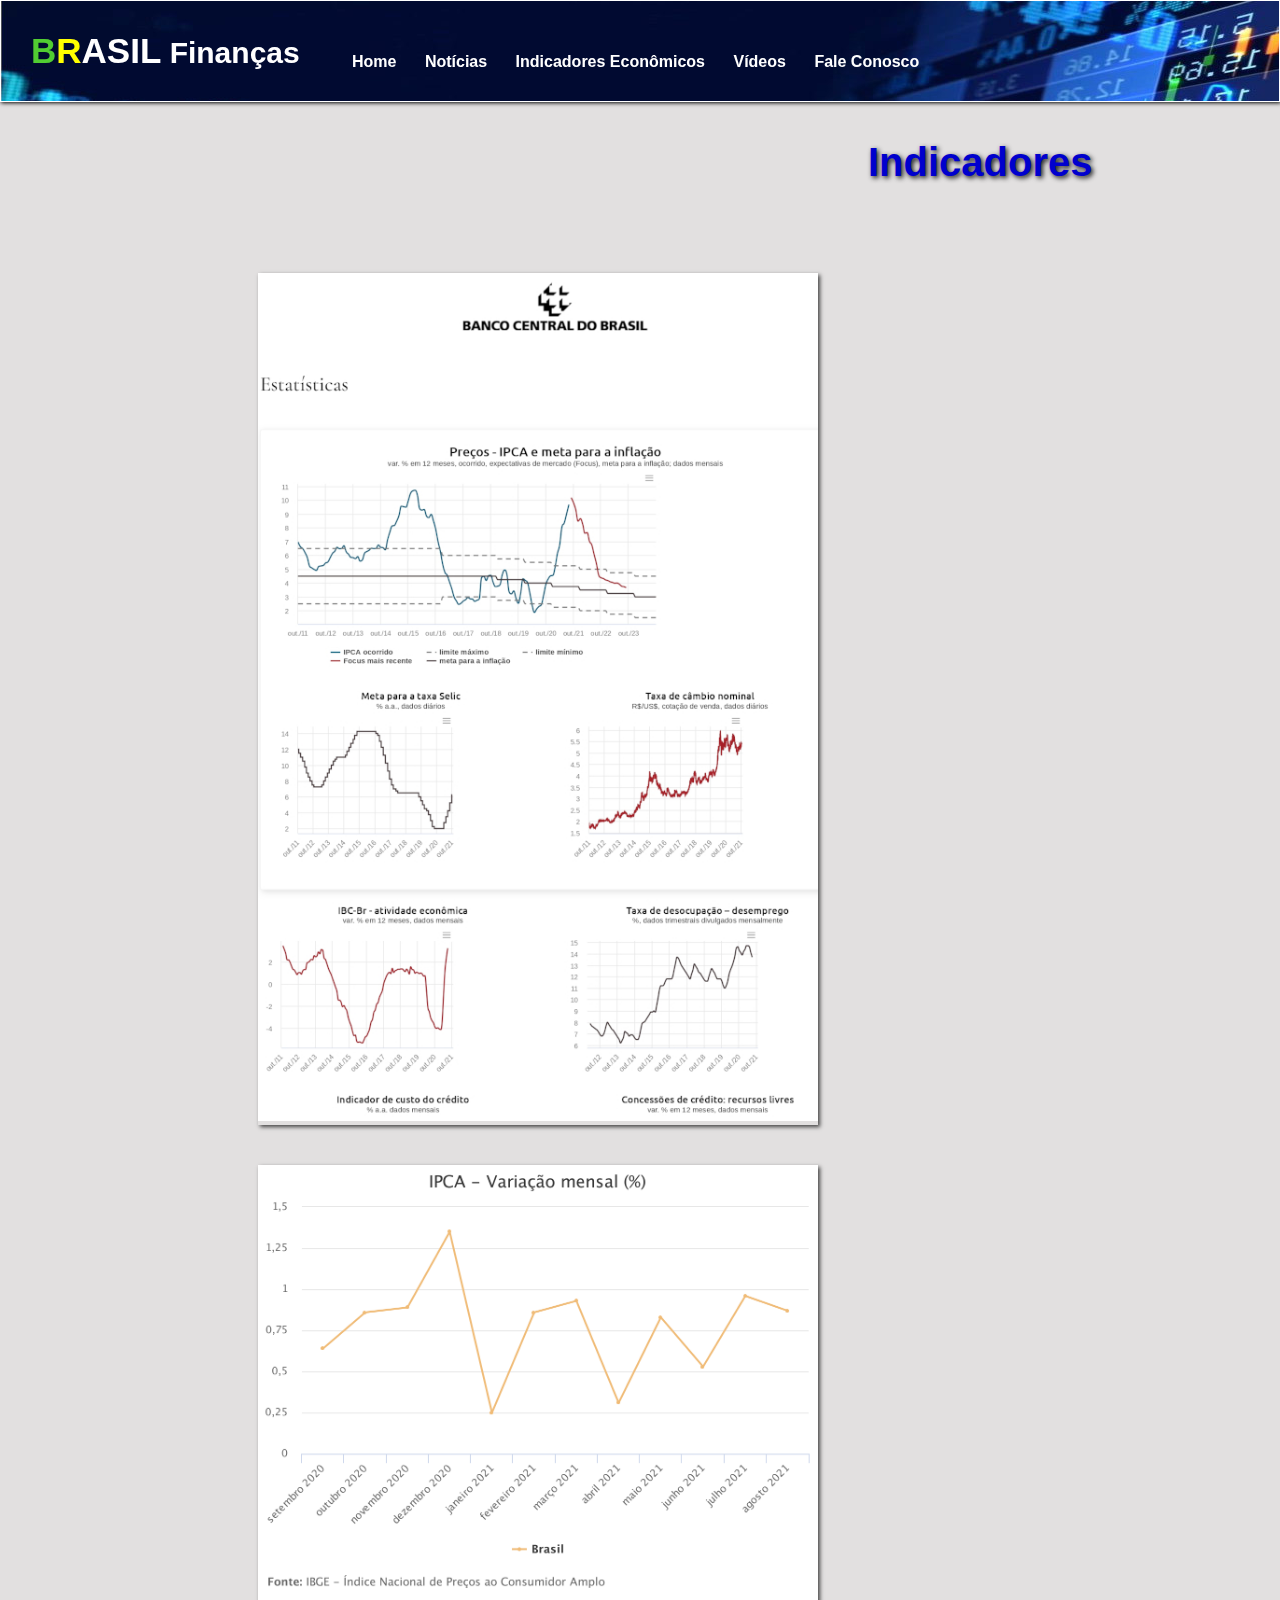
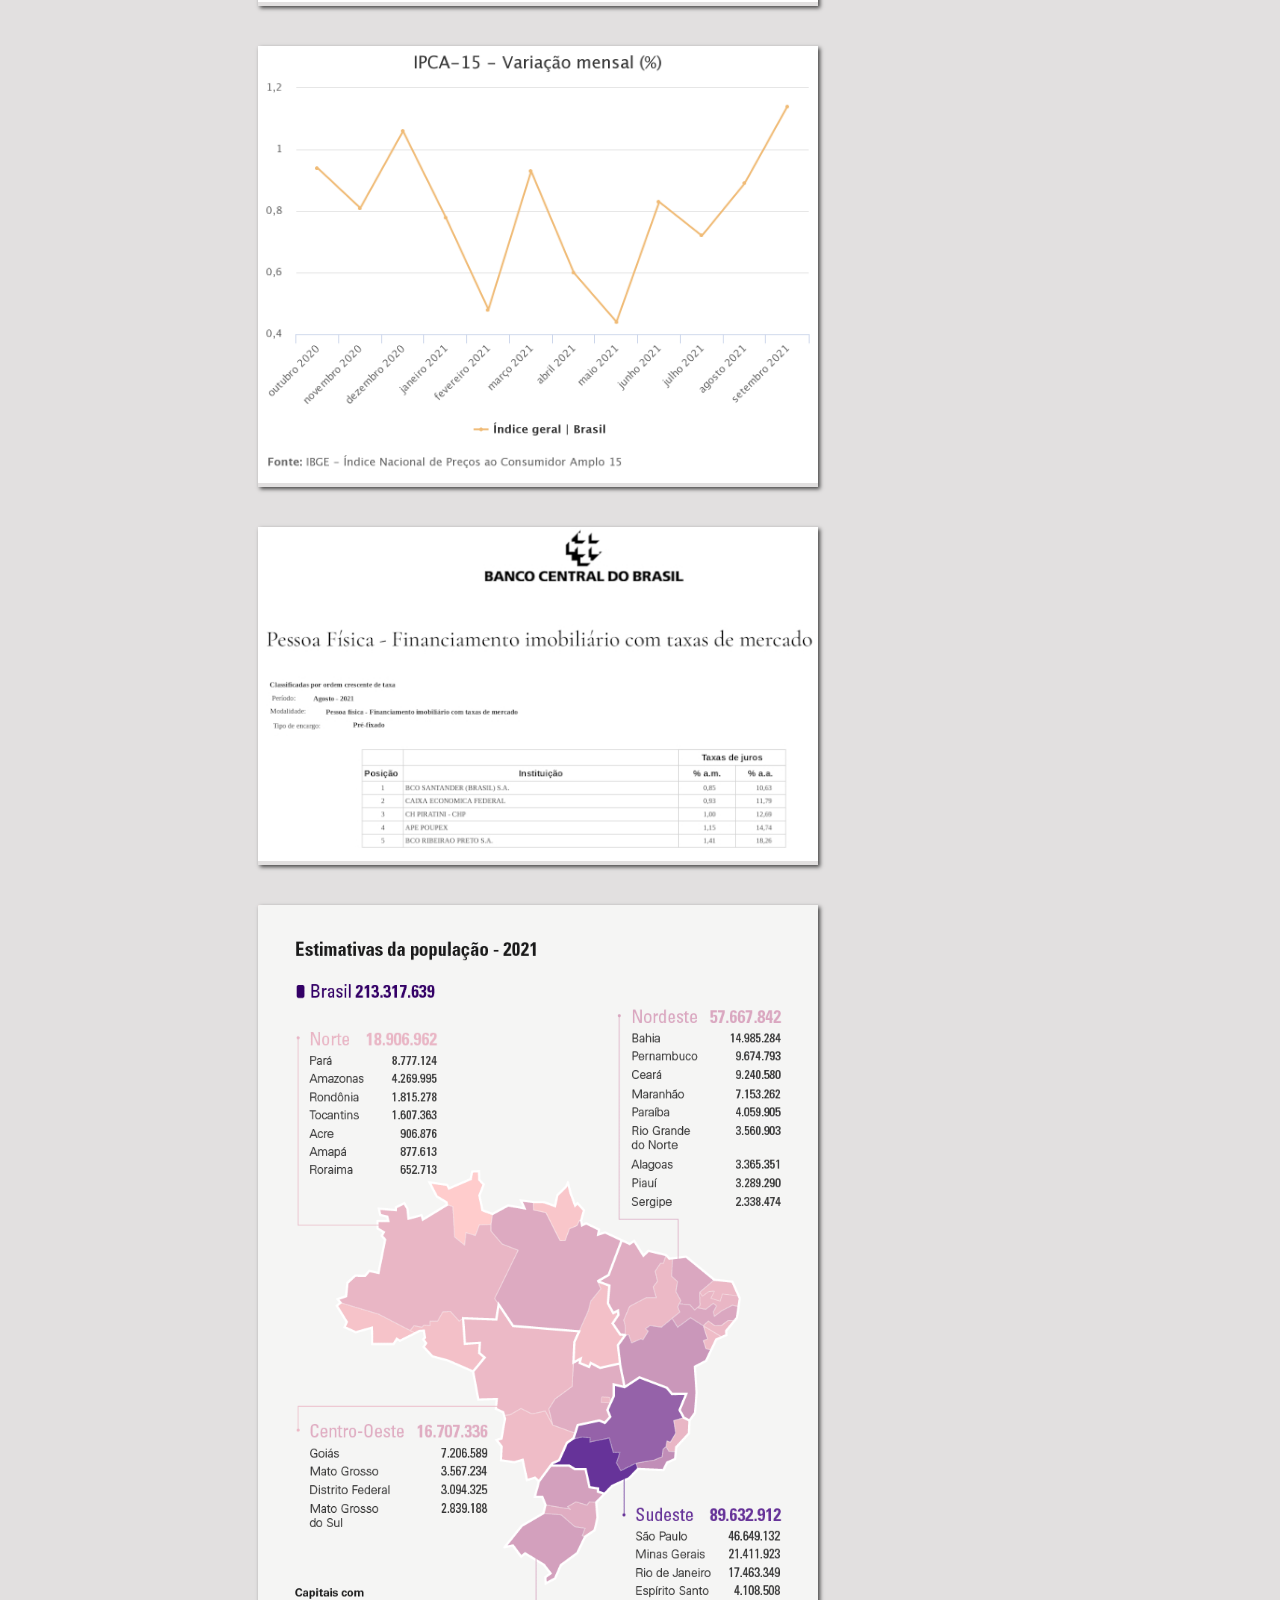
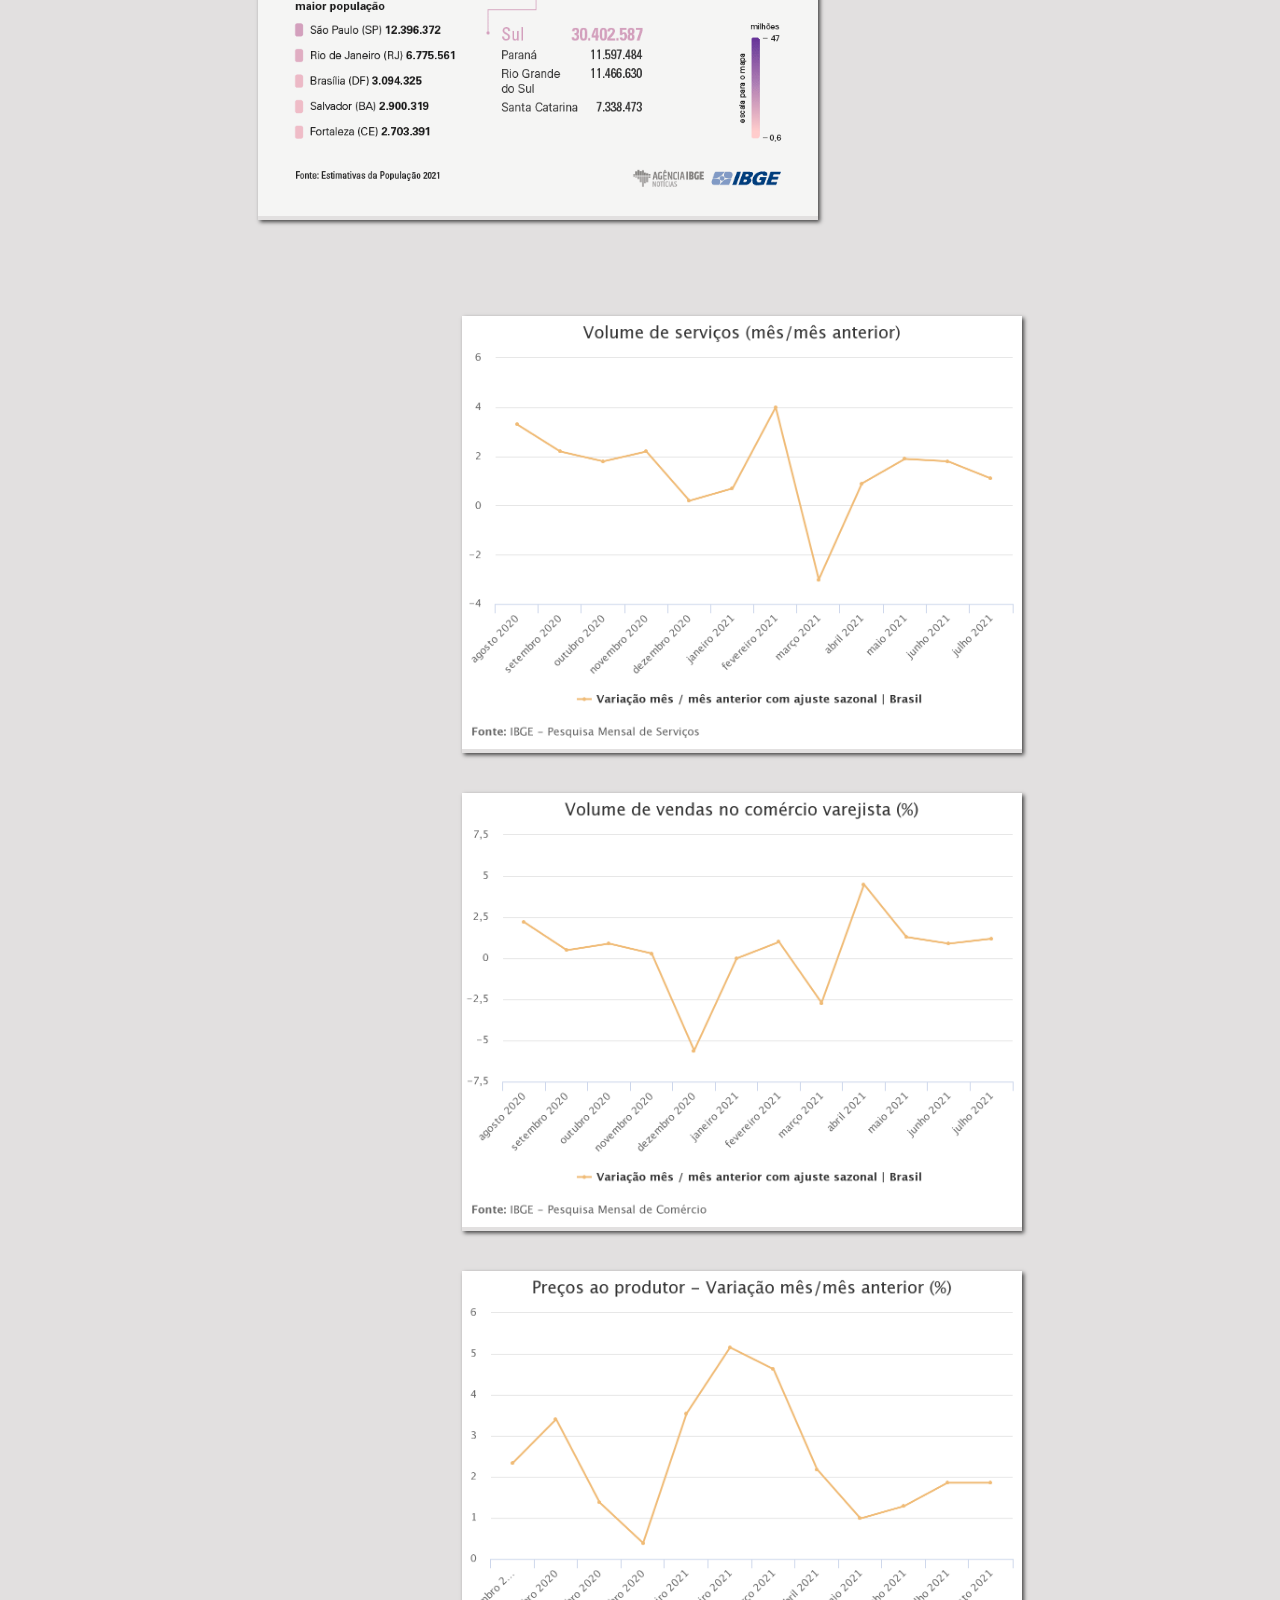
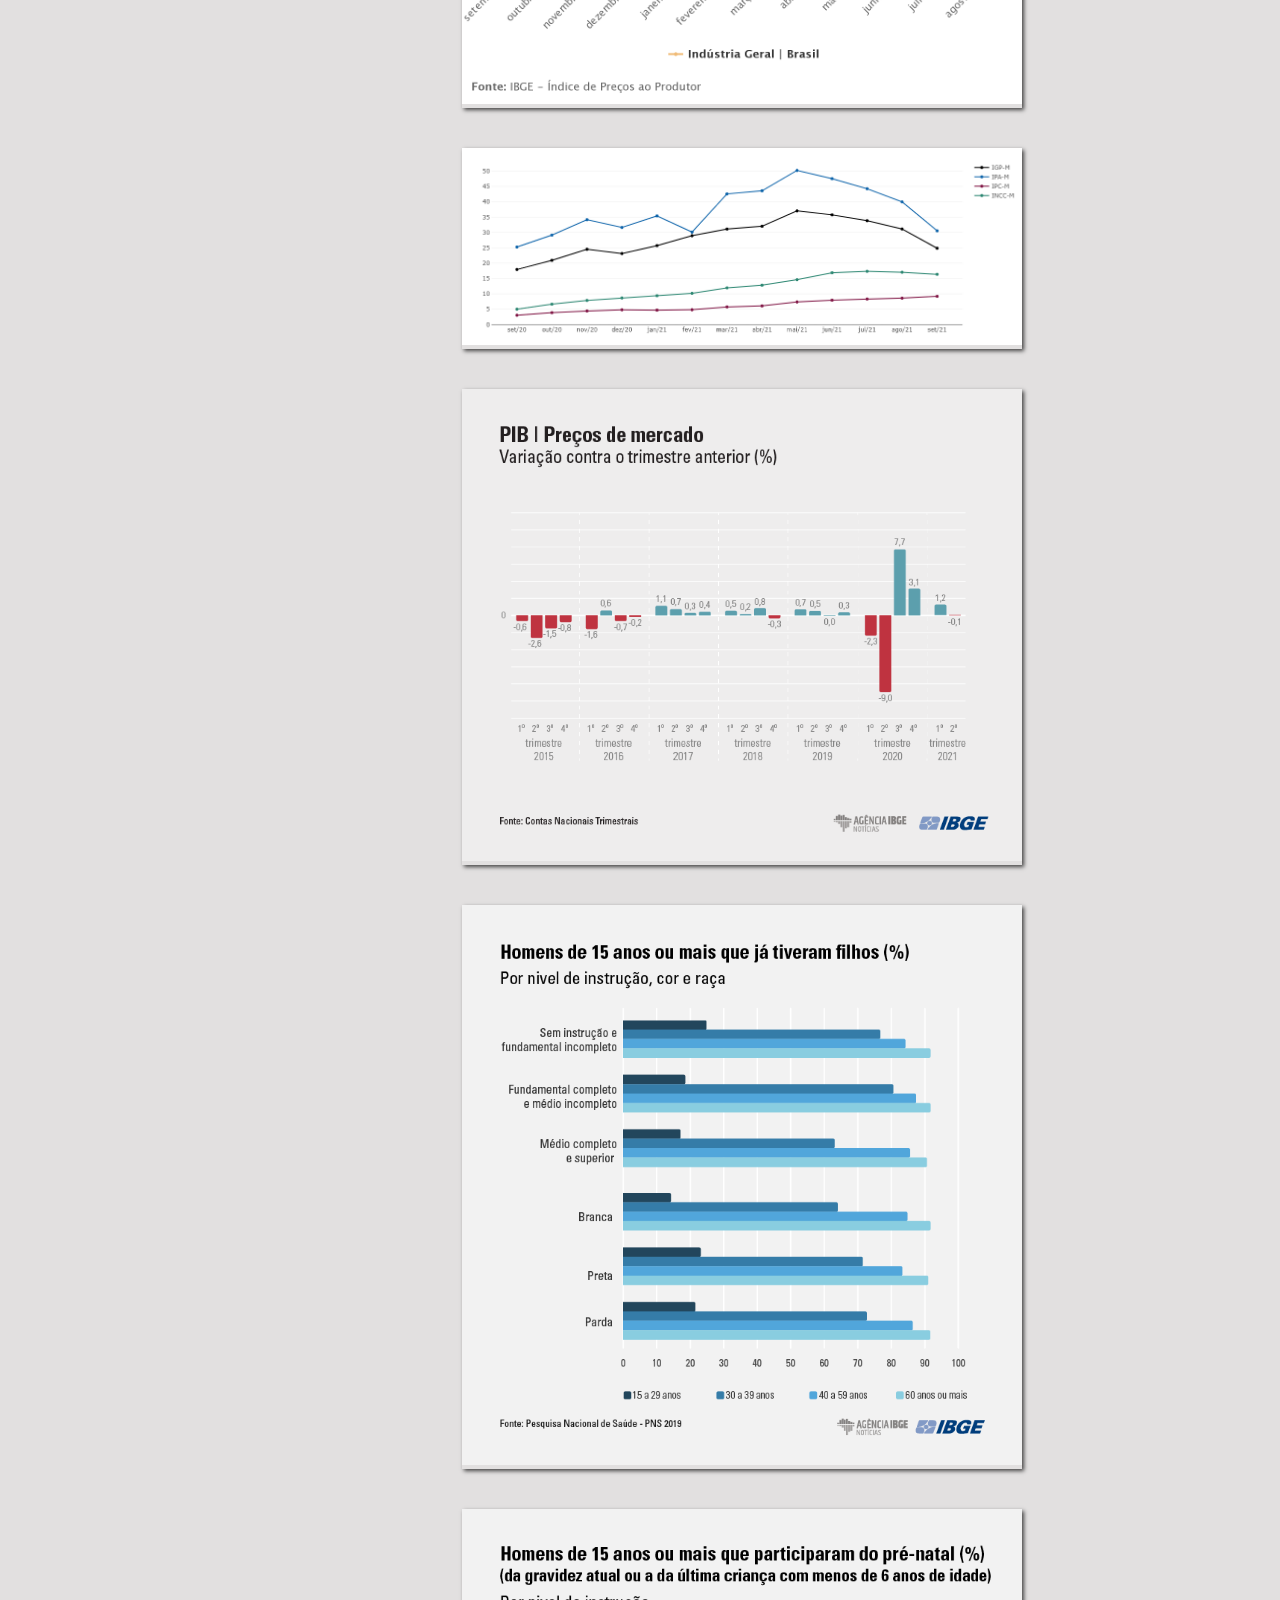
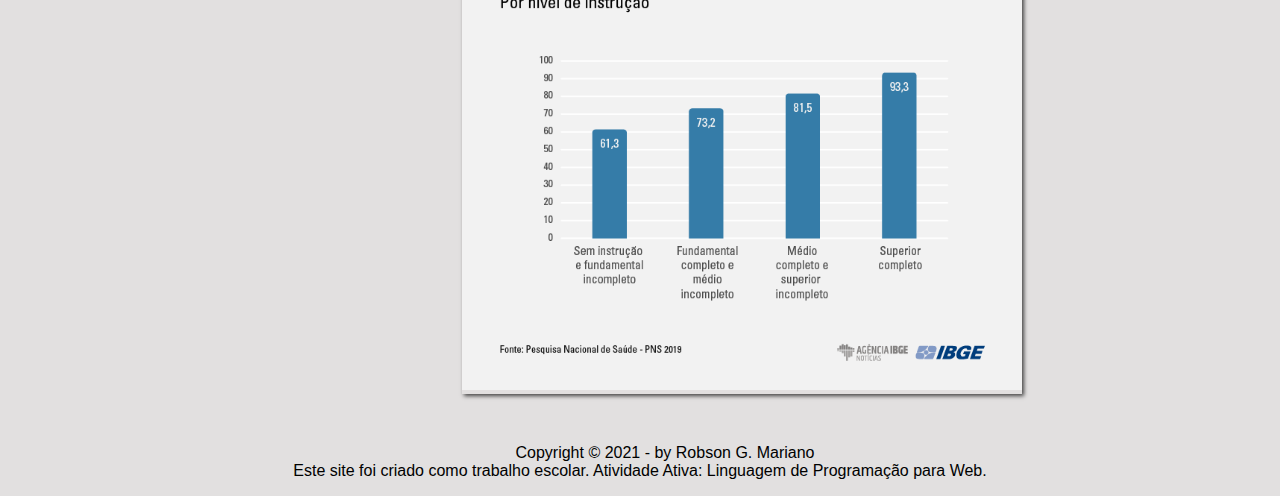
==== indicadores.html @ 37a767a7 "first commit" ====
<!DOCTYPE html>
<html lang="pt-br">

<head>
    <meta charset="UTF-8"/>
    <title>BRASIL Finanças</title>
    <link rel="stylesheet" href="_css/estilo.css"/>
    <link rel="icon" href="_imagens/icon.png">
</head>

<body>
    <div id="interface">
        <header id="cabecalho">
        <hgroup style="background-image: url(_imagens/fundo1.jpg); border: 1px solid white; box-shadow: 1px 1px 4px black">
        <h1 style="text-align:left; position: relative; margin: 30px;color: white; font-size: 30px;"><b><a href="br_financas.html" style="text-decoration:none; color:white"><span style="color:rgb(81, 205, 50); font-size:35px;">B</span><span style="color:yellow; font-size:35px;">R</span><span style="font-size: 35px">ASIL</span> Finanças</a></b></h1>
        </hgroup>

        <nav id="menu">
            <h1>Menu Principal</h1>
            <ul>
                <li><a href="index.html"><b>Home</b></a></li>
                <li><a href="noticias.html"><b>Notícias</b></a></li>
                <li><a href="indicadores.html"><b>Indicadores Econômicos</b></a></li>
                <li><a href="multimidia.html"><b>Vídeos</b></a></li>
                <li><a href="faleconosco.html"><b>Fale Conosco</b></a></li>
            </ul>
        </nav>
        </header>

        <hgroup style="background-image: url(_imagens/brasil_logo.png); margin-left: 860px; margin-right: 860px; padding-bottom: 15px;">
            <h1 style="margin-top: 140px; text-align: center; font-size: 40px; position: relative; color: mediumblue; text-shadow: 2px 2px 5px rgba(0,0,0,.9);">Indicadores</h1>
        </hgroup>

        <section id="indicadores">
            <article>
                <figure class="indices_gerais">
                    <img src="_imagens/indices_gerais.jpg" width="100%;">
                </figure>
            </article>
            
            <article>
                <figure id="ipca">
                    <img src="_imagens/ipca.png" width="100%">
                </figure>
            </article>

            <article>
                <figure id="ipca15">
                    <img src="_imagens/ipca15.png" width="100%">
                </figure>
            </article>

            <article>
                <figure id="juros4">
                    <img src="_imagens/Taxa de juros4.jpg" width="100%">
                </figure>
            </article>

            <article>
                <figure id="populacao">
                    <img src="_imagens/populacao.png" width="100%">
                </figure>
            </article>
            
        </section>

        <aside id="indicadoreslateral">
            <article>
                <figure class="servicos">
                    <img src="_imagens/servicos.png" width="100%">
                </figure>
            </article>

            <article>
                <figure class="vendas">
                    <img src="_imagens/vendas.png" width="100%">
                </figure>
            </article>

            <article>
                <figure class="produtor">
                    <img src="_imagens/produtor.png" width="100%">
                </figure>
            </article>

            <article>
                <figure class="igpm">
                    <img src="_imagens/igpm.png" width="100%">
                </figure>
            </article>

            <article>
                <figure class="pib">
                    <img src="_imagens/pib.png" width="100%">
                </figure>
            </article>

            <article>
                <figure class="paternidade">
                    <img src="_imagens/paternidade.png" width="100%">
                </figure>
            </article>

            <article>
                <figure class="prenatal">
                    <img src="_imagens/prenatal.png" width="100%">
                </figure>
            </article>

        </aside>

        <footer id="rodape">
            <p>Copyright &copy; 2021 - by Robson G. Mariano <br/>
            Este site foi criado como trabalho escolar. Atividade Ativa: Linguagem de Programação para Web.</p>
        </footer>

    </div>
</body>
</html>
---- _css/estilo.css ----
@charset "UTF-8";

body {
    background-color:#e2e0e0;
    font-family:arial;
}

div#interface {
    margin: 12px auto auto auto;
}

p {
    text-align: justify;
    text-indent: 50px;
}

header#cabecalho {
    position: fixed;
    top: 0;
    left: 0;
    right: 0;
    z-index: 99; /*faz o menu ficar por cima de todos os outros elementos*/
}

nav#menu {
    display:block;
}
nav#menu ul {
    list-style: none;
    position:absolute;
    top: 25px;
    left:300px;
}
nav#menu li {
    display: inline-block;
    background-color:transparent;
    padding: 10px;
    margin: 2px;
    transition: background-color 0.5s;
}
nav#menu li:hover {
    background-color: none;
}
nav#menu h1 {
    display:none;
}
nav#menu a {
    color:white;
    text-decoration: none;
}
nav#menu a:hover {
    color:greenyellow;
}

section#corpo {
    display: block;
    width: 600px;
    float: left;
    padding: 10px;
}

section#corpo h2 {
    background-color: rgb(50, 50, 50);
    color: white;
    text-align:center;
    margin-bottom: 1px;
    margin-top: 5px;
}

figure.selic {
    display: block;
    margin-top: 40px;
    
    box-shadow: 1px 1px 3px rgba(0,0,0,.8);
    z-index:95;
    -webkit-transition: all .4s ease-in;
}

figure.selic:hover {
    -webkit-transform: scale(1.5);
}

figure.indices {
    display: block;
    width: 100%;
    height: 100%;
    box-shadow: 1px 1px 3px rgba(0, 0, 0, .8);
    margin-top: 2px;
    margin-left: 0px;
}

figure.indicadores1 {
    display: block;
    width: 100%;
    height: 100%;
    box-shadow: 1px 1px 3px rgba(0, 0, 0, .8);
    margin-top: 40px;
    margin-left: 0px;
}

section#lateral1 {
    display: block;
    width: 610px;
    float: right;
    padding: 10px;
    
}

section#lateral1 h2 {
    background-color: rgb(50, 50, 50);
    color: white;
    text-align:center;
    margin-bottom: 1px;
    margin-top: 5px;
}

figure.desemprego {
    display: block;
    width: 100%;
    height: 100%;
    box-shadow: 1px 1px 3px rgba(0, 0, 0, .8);
    margin-top: 40px;
    margin-left: 0px;
}

figure.ipca_15 {
    display: block;
    width: 100%;
    height: 100%;
    box-shadow: 1px 1px 3px rgba(0, 0, 0, .8);
    margin-top: 40px;
    margin-left: 0px;
}

figure.contas {
    display: block;
    width: 100%;
    height: 100%;
    box-shadow: 1px 1px 3px rgba(0, 0, 0, .8);
    margin-top: 40px;
    margin-left: 0px;
}

figure.imobiliario1 {
    display: block;
    width: 100%;
    height: 150%;
    box-shadow: 1px 1px 3px rgba(0, 0, 0, .8);
    margin-top: 40px;
    margin-left: 0px;
    -webkit-transition: all .4s ease-in;
}

figure.imobiliario1:hover {
    -webkit-transform: scale(1.5);
}

aside#lateral2 {
    display:block;
    width: 610px;
    float: right;
    padding: 10px;
}

aside#lateral2 h2 {
    background-color: rgb(50, 50, 50);
    color: white;
    text-align:center;
    margin-bottom: 1px;
    margin-top: 5px;
}

figure.atraso {
    display: block;
    width: 100%;
    height: 100%;
    box-shadow: 1px 1px 3px rgba(0, 0, 0, .8);
    margin-top: 40px;
    margin-left: 0px;
}

figure.imobiliario2 {
    display: block;
    width: 100%;
    height: 100%;
    box-shadow: 1px 1px 3px rgba(0, 0, 0, .8);
    margin-top: 40px;
    margin-left: 0px;
    -webkit-transition: all .4s ease-in;
}

figure.imobiliario2:hover {
    -webkit-transform: scale(1.5);
}

section#corponoticias {
    display: block;
    width: 640px;
    float: left;
    padding: 10px;
    margin-top:20px;
    margin-left: 90px;
}

section#corponoticias article#noticia1 {
    display: block;
    margin-left: 130px;
    margin-top: 20px;
}

section#corponoticias article#noticia2 {
    display: block;
    margin-left: 130px;
    margin-top: 20px;
}

aside#lateralnoticias {
    display: block;
    width: 640px;
    float:right;
    padding: 10px;
    margin-top: 20px;
    margin-right: 80px;
}

section#indicadores {
    display: block;
    width: 640px;
    float: left;
    padding: 10px;
    margin-top:20px;
    margin-left: 200px;
}

section#indicadores figure {
    margin-bottom: 40px;
    box-shadow: 2px 2px 4px rgba(0,0,0,.7);
    -webkit-transition: all .4s ease-in;
}

section#indicadores figure:hover {
    -webkit-transform: scale(1.5);
}

aside#indicadoreslateral {
    display: block;
    width: 640px;
    float:right;
    padding: 10px;
    margin-top: 20px;
    margin-right: 200px;
}

aside#indicadoreslateral figure {
    margin-bottom: 40px;
    box-shadow: 2px 2px 4px rgba(0,0,0,.7);
    -webkit-transition: all .4s ease-in;
}

aside#indicadoreslateral figure:hover {
    -webkit-transform: scale(1.5);
}

article#videos {
    display: block;
    float: left;
    padding: 10px;
    margin-bottom: 15px;
    background-color: rgba(0, 0, 0, .6);
}

article#videos iframe {
    padding: 30px
}

footer#rodape {
    clear: both;
    position:auto;
    bottom: 0px;
    left: 0px;
    right: 0px;
    }

footer#rodape p {
    text-align: center;
}
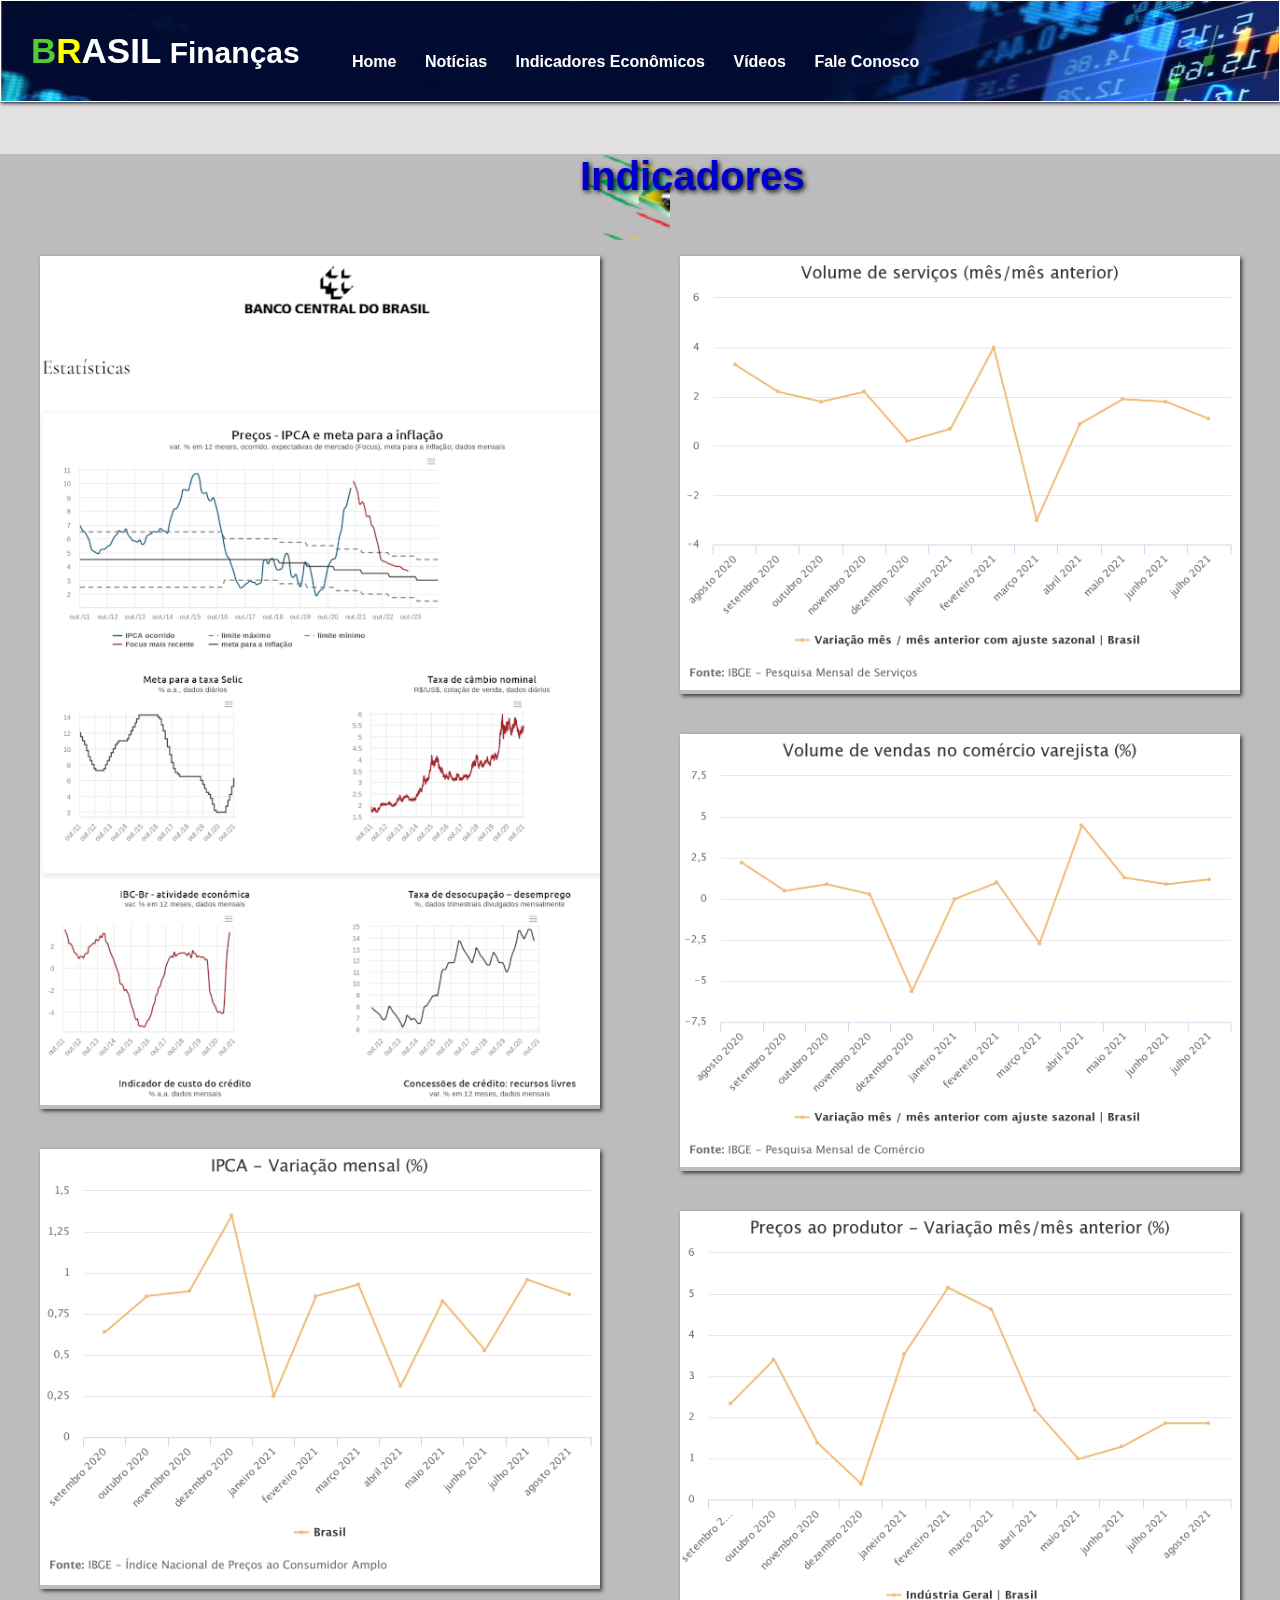
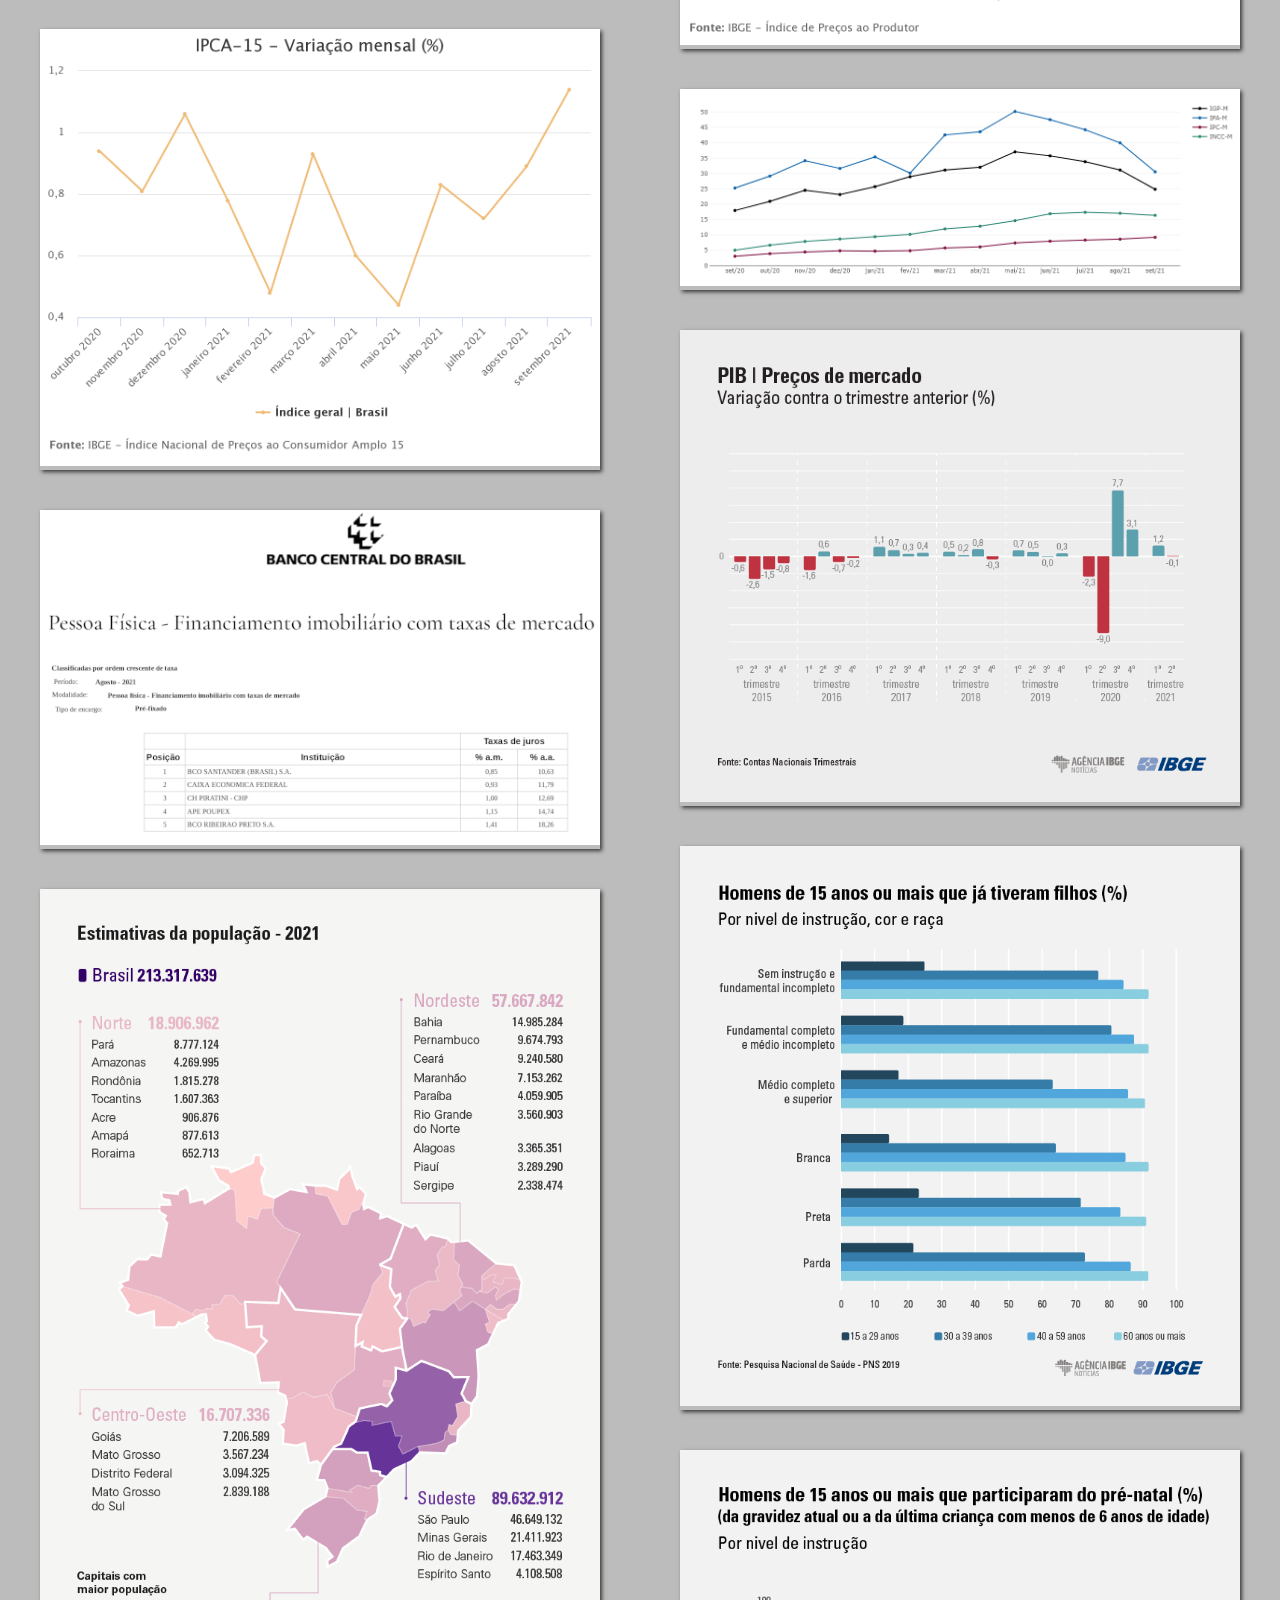
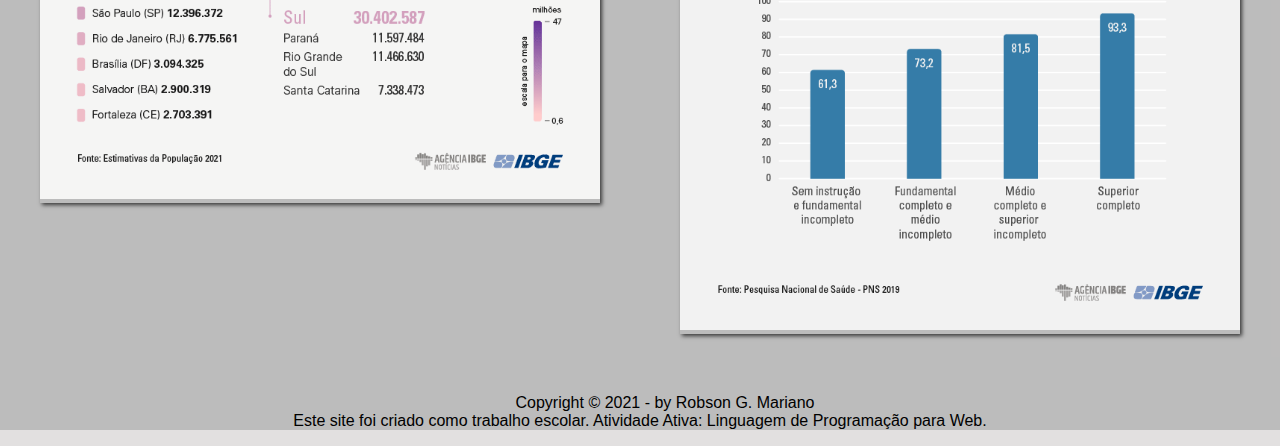
==== commit d5e55a79: "second commit" ====
--- a/indicadores.html
+++ b/indicadores.html
@@ -27,7 +27,7 @@
         </nav>
         </header>
 
-        <hgroup style="background-image: url(_imagens/brasil_logo.png); margin-left: 860px; margin-right: 860px; padding-bottom: 15px;">
+        <hgroup style="background-image: url(_imagens/brasil_logo.png); margin-left: 580px; margin-right: 610px; padding-bottom: 15px;">
             <h1 style="margin-top: 140px; text-align: center; font-size: 40px; position: relative; color: mediumblue; text-shadow: 2px 2px 5px rgba(0,0,0,.9);">Indicadores</h1>
         </hgroup>
 
--- a/_css/estilo.css
+++ b/_css/estilo.css
@@ -1,12 +1,21 @@
 @charset "UTF-8";
+
 
 body {
     background-color:#e2e0e0;
     font-family:arial;
+    width: 100%;
+    max-width: 1400px;
+    min-height: 200px;
+    margin: 0 auto;
 }
 
 div#interface {
-    margin: 12px auto auto auto;
+    background-color: rgba(40, 44, 44, 0.2);
+    width: 100%;
+    margin: 0 auto;
+    padding: 0;
+    margin-top: 12%;
 }
 
 p {
@@ -53,10 +62,11 @@
 }
 
 section#corpo {
-    display: block;
-    width: 600px;
-    float: left;
-    padding: 10px;
+    width: 30%;
+    display: block;
+    text-align: center;
+    float: left;
+    padding: 22px;
 }
 
 section#corpo h2 {
@@ -99,11 +109,12 @@
 }
 
 section#lateral1 {
-    display: block;
-    width: 610px;
-    float: right;
-    padding: 10px;
-    
+    width: 30%;
+    display: block;
+    text-align: center;
+    float: left;
+    padding: 22px;
+    margin-left: 4px;
 }
 
 section#lateral1 h2 {
@@ -156,10 +167,12 @@
 }
 
 aside#lateral2 {
-    display:block;
-    width: 610px;
+    width: 30%;
+    display: block;
+    text-align: center;
     float: right;
-    padding: 10px;
+    margin: 0 auto;
+    padding: 22px;
 }
 
 aside#lateral2 h2 {
@@ -194,42 +207,24 @@
 }
 
 section#corponoticias {
-    display: block;
-    width: 640px;
-    float: left;
-    padding: 10px;
-    margin-top:20px;
-    margin-left: 90px;
-}
-
-section#corponoticias article#noticia1 {
-    display: block;
-    margin-left: 130px;
-    margin-top: 20px;
-}
-
-section#corponoticias article#noticia2 {
-    display: block;
-    margin-left: 130px;
-    margin-top: 20px;
+    width: 50%;
+    display: block;
+    text-align: center;
+    float: left;
 }
 
 aside#lateralnoticias {
-    display: block;
-    width: 640px;
-    float:right;
-    padding: 10px;
-    margin-top: 20px;
-    margin-right: 80px;
+    width: 50%;
+    display: block;
+    text-align: center;
+    float: right;    
 }
 
 section#indicadores {
-    display: block;
-    width: 640px;
-    float: left;
-    padding: 10px;
-    margin-top:20px;
-    margin-left: 200px;
+    width: 50%;
+    display: block;
+    text-align: center;
+    float: left;
 }
 
 section#indicadores figure {
@@ -243,12 +238,11 @@
 }
 
 aside#indicadoreslateral {
-    display: block;
-    width: 640px;
-    float:right;
-    padding: 10px;
-    margin-top: 20px;
-    margin-right: 200px;
+    width: 50%;
+    display: block;
+    text-align: center;
+    float: right;
+    margin-bottom: 20px;
 }
 
 aside#indicadoreslateral figure {
@@ -261,16 +255,17 @@
     -webkit-transform: scale(1.5);
 }
 
-article#videos {
-    display: block;
-    float: left;
-    padding: 10px;
-    margin-bottom: 15px;
-    background-color: rgba(0, 0, 0, .6);
-}
-
-article#videos iframe {
-    padding: 30px
+section#videos {
+    width: 100%;
+    display: block;
+    margin: 0 auto;
+    background-color: rgba(0, 0, 0, .8);
+}
+
+section#videos iframe {
+    padding: 20px 0px 20px 90px;
+    margin: 0 auto;
+    margin-top: 5%;
 }
 
 footer#rodape {
